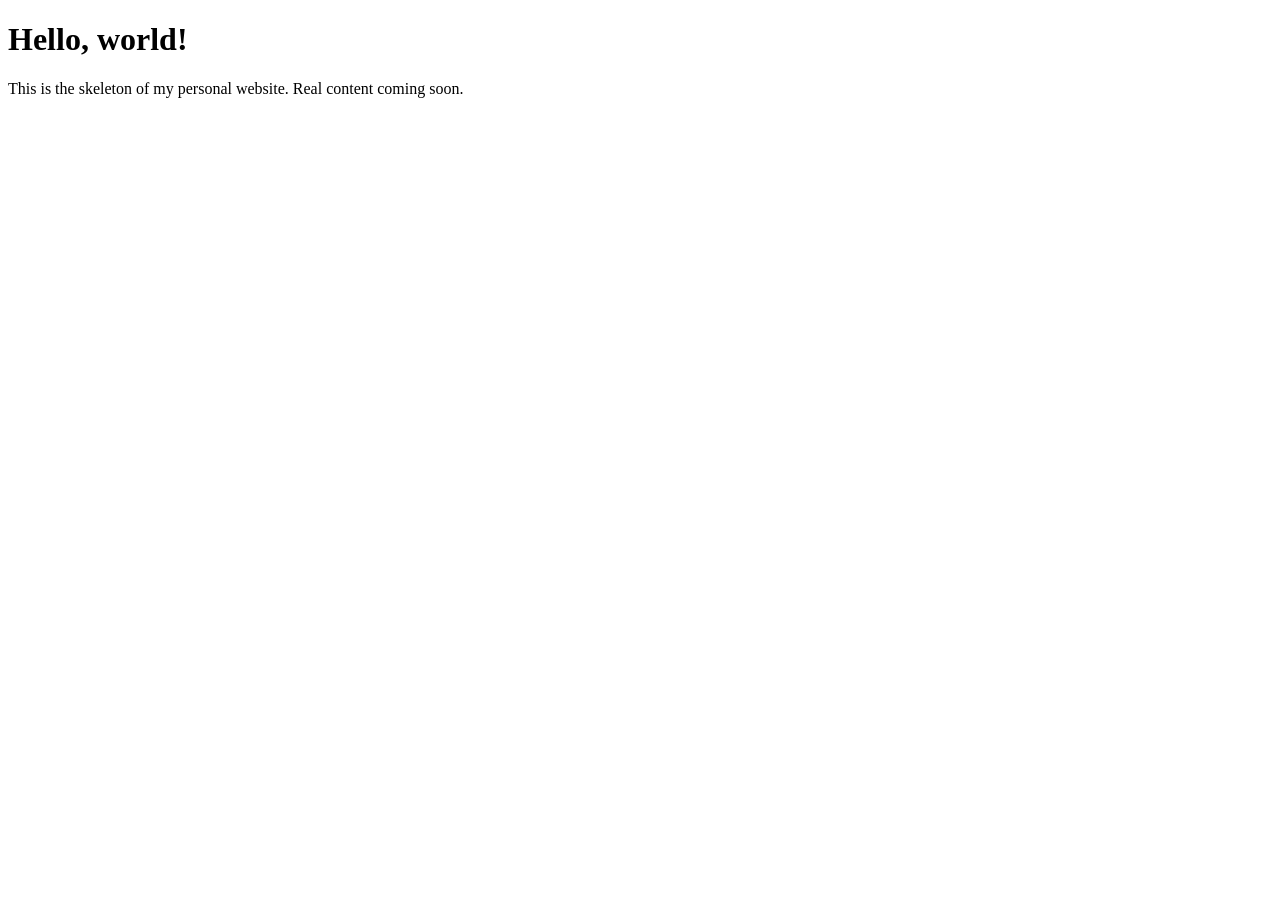
==== index.html @ 01718e25 "initial commit" ====
<!DOCTYPE html>
<html lang="en">
<head>
  <meta charset="UTF-8">
  <title>Luke's Portfolio</title>
</head>
<body>
  <h1>Hello, world!</h1>
  <p>This is the skeleton of my personal website. Real content coming soon.</p>
</body>
</html>
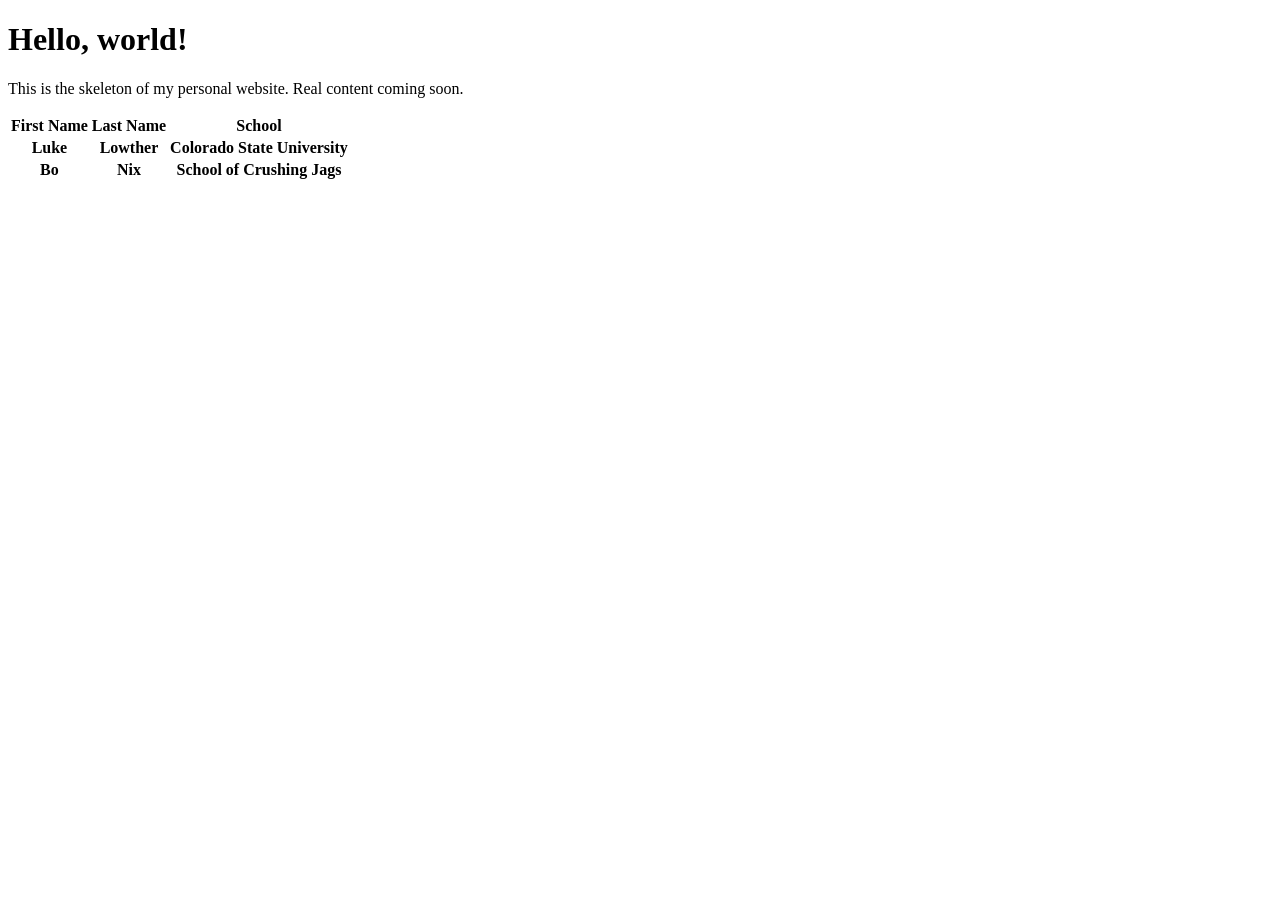
==== commit f8245956: "table experiment" ====
--- a/index.html
+++ b/index.html
@@ -7,5 +7,22 @@
 <body>
   <h1>Hello, world!</h1>
   <p>This is the skeleton of my personal website. Real content coming soon.</p>
+  <table>
+    <tr>
+        <th>First Name</th>
+        <th>Last Name</th>
+        <th>School</th>
+    </tr>
+    <tr>
+        <th>Luke</th>
+        <th>Lowther</th>
+        <th>Colorado State University</th>
+    </tr>
+    <tr>
+        <th>Bo</th>
+        <th>Nix</th>
+        <th>School of Crushing Jags</th>
+    </tr>
+  </table>
 </body>
 </html>
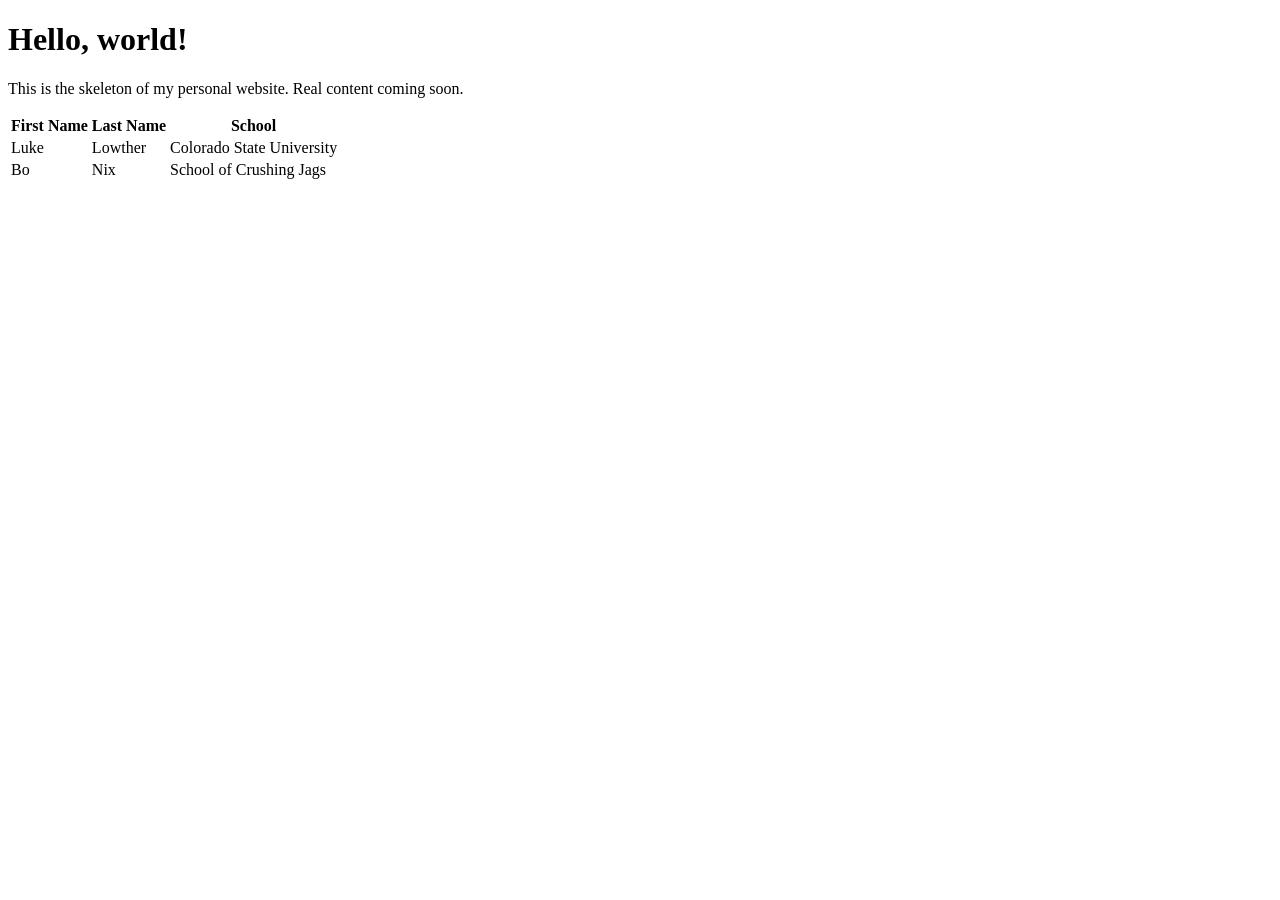
==== commit 2e028fea: "corrected table headers to table data" ====
--- a/index.html
+++ b/index.html
@@ -14,14 +14,14 @@
         <th>School</th>
     </tr>
     <tr>
-        <th>Luke</th>
-        <th>Lowther</th>
-        <th>Colorado State University</th>
+        <td>Luke</td>
+        <td>Lowther</td>
+        <td>Colorado State University</td>
     </tr>
     <tr>
-        <th>Bo</th>
-        <th>Nix</th>
-        <th>School of Crushing Jags</th>
+        <td>Bo</td>
+        <td>Nix</td>
+        <td>School of Crushing Jags</td>
     </tr>
   </table>
 </body>
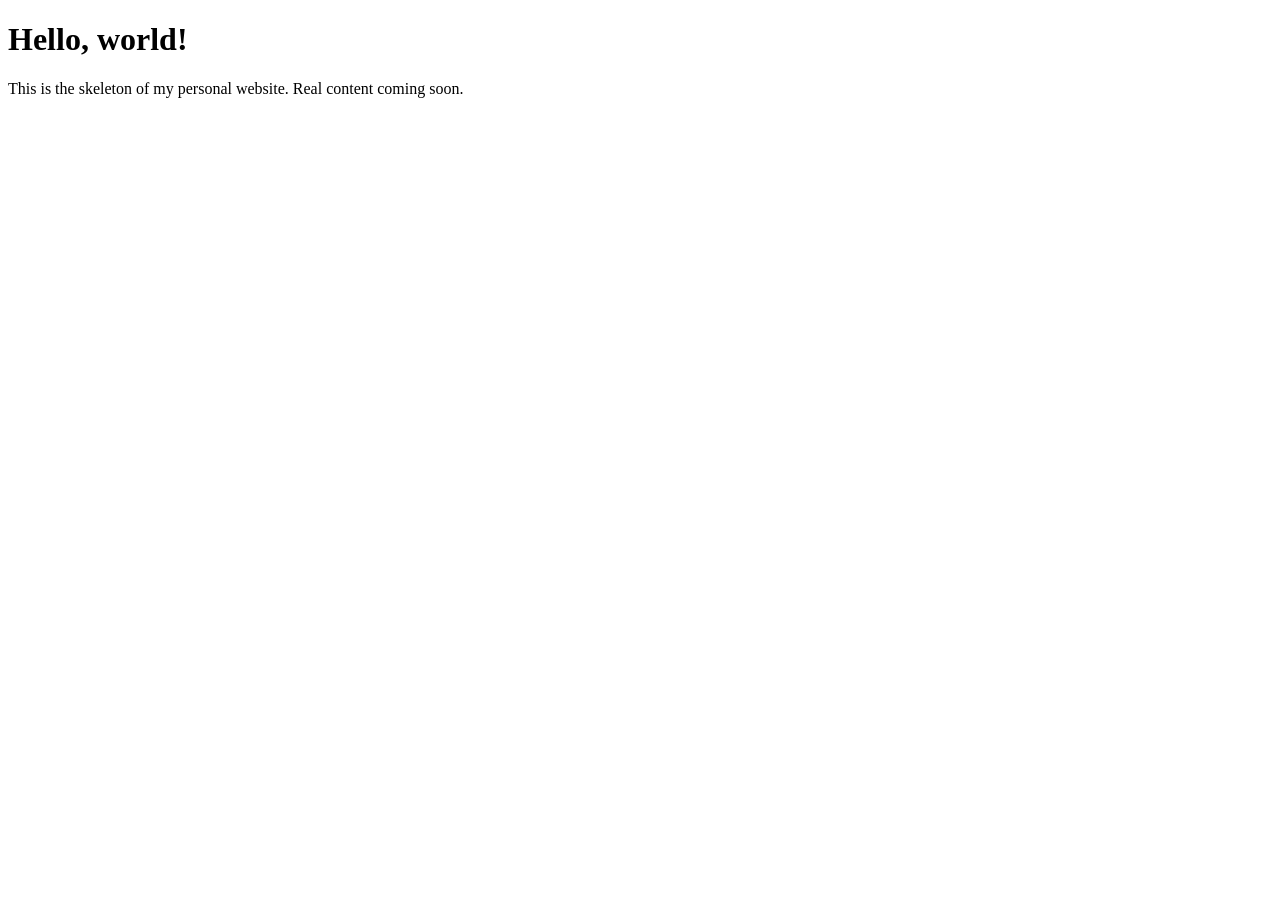
==== commit 85017261: "removed table experiment" ====
--- a/index.html
+++ b/index.html
@@ -7,22 +7,5 @@
 <body>
   <h1>Hello, world!</h1>
   <p>This is the skeleton of my personal website. Real content coming soon.</p>
-  <table>
-    <tr>
-        <th>First Name</th>
-        <th>Last Name</th>
-        <th>School</th>
-    </tr>
-    <tr>
-        <td>Luke</td>
-        <td>Lowther</td>
-        <td>Colorado State University</td>
-    </tr>
-    <tr>
-        <td>Bo</td>
-        <td>Nix</td>
-        <td>School of Crushing Jags</td>
-    </tr>
-  </table>
 </body>
 </html>
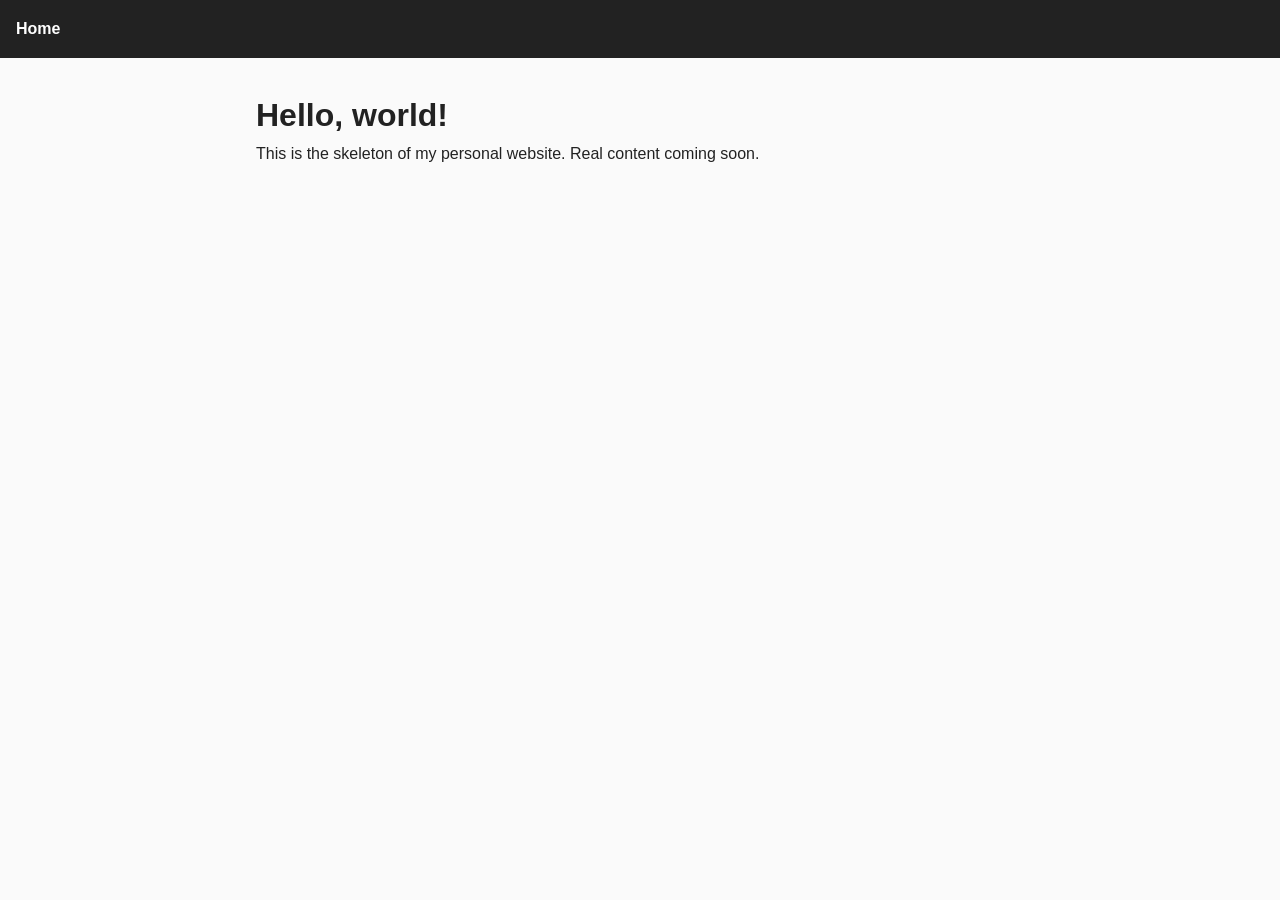
==== commit fbf497a4: "styling and project template" ====
--- a/index.html
+++ b/index.html
@@ -3,9 +3,15 @@
 <head>
   <meta charset="UTF-8">
   <title>Luke's Portfolio</title>
+  <link rel="stylesheet" href="css/style.css">
 </head>
 <body>
-  <h1>Hello, world!</h1>
-  <p>This is the skeleton of my personal website. Real content coming soon.</p>
+  <nav>
+    <a href="index.html">Home</a>
+  </nav>
+  <div class="container">
+    <h1>Hello, world!</h1>
+    <p>This is the skeleton of my personal website. Real content coming soon.</p>
+  </div>
 </body>
 </html>
--- a/css/style.css
+++ b/css/style.css
@@ -0,0 +1,33 @@
+* {
+  margin: 0;
+  padding: 0;
+  box-sizing: border-box;
+}
+
+body {
+  font-family: -apple-system, "Segoe UI", Helvetica, Arial, sans-serif;
+  line-height: 1.6;
+  color: #222;
+  background-color: #fafafa;
+}
+
+.container {
+  max-width: 800px;
+  margin: 0 auto;
+  padding: 2rem 1rem;
+}
+
+nav {
+  padding: 1rem;
+  background-color: #222;
+}
+
+nav a {
+  color: white;
+  text-decoration: none;
+  font-weight: bold;
+}
+
+nav a:hover {
+  text-decoration: underline;
+}
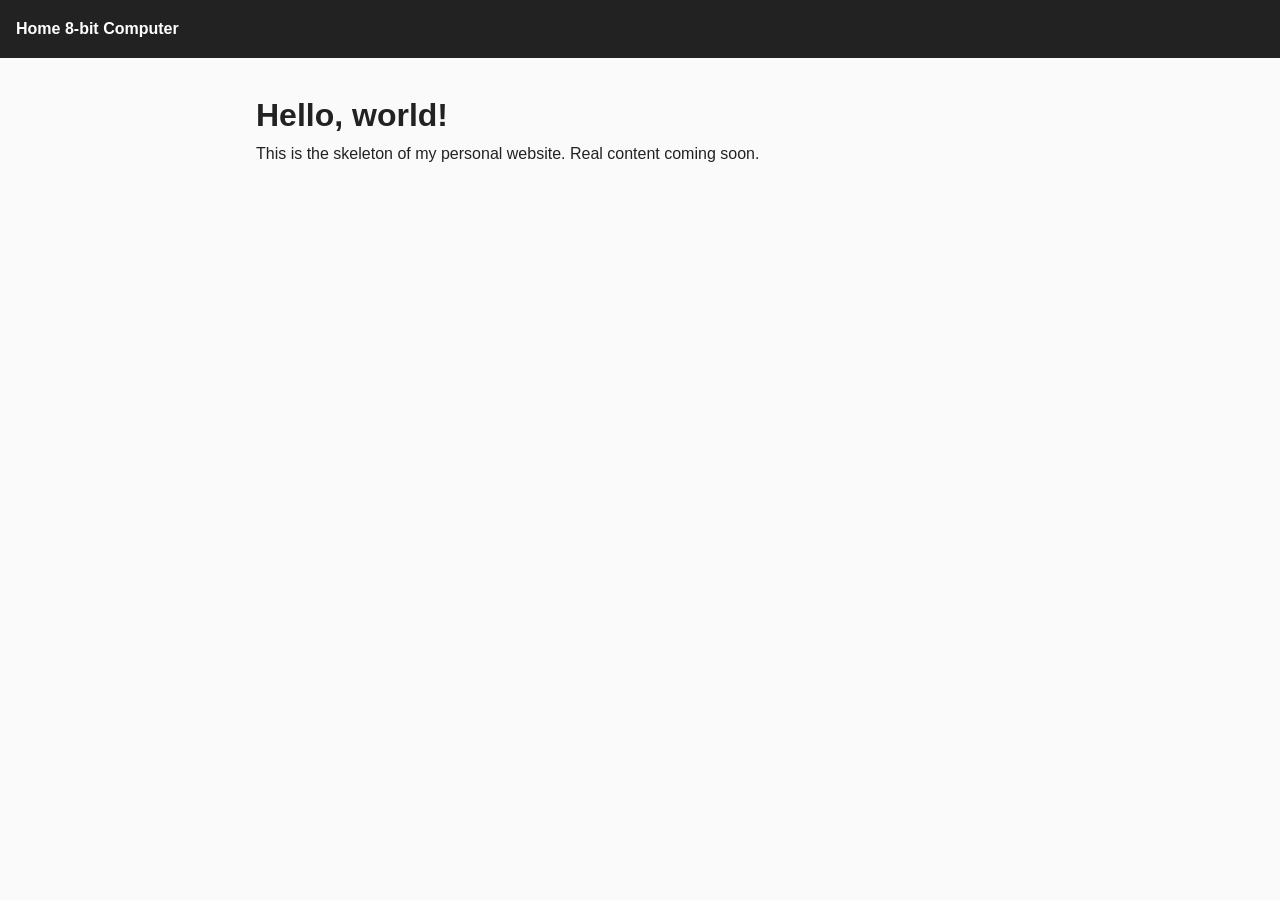
==== commit 6f01e814: "Added 8-bit computer project shell" ====
--- a/index.html
+++ b/index.html
@@ -8,6 +8,7 @@
 <body>
   <nav>
     <a href="index.html">Home</a>
+    <a href="projects/8-bit-computer.html">8-bit Computer</a>
   </nav>
   <div class="container">
     <h1>Hello, world!</h1>
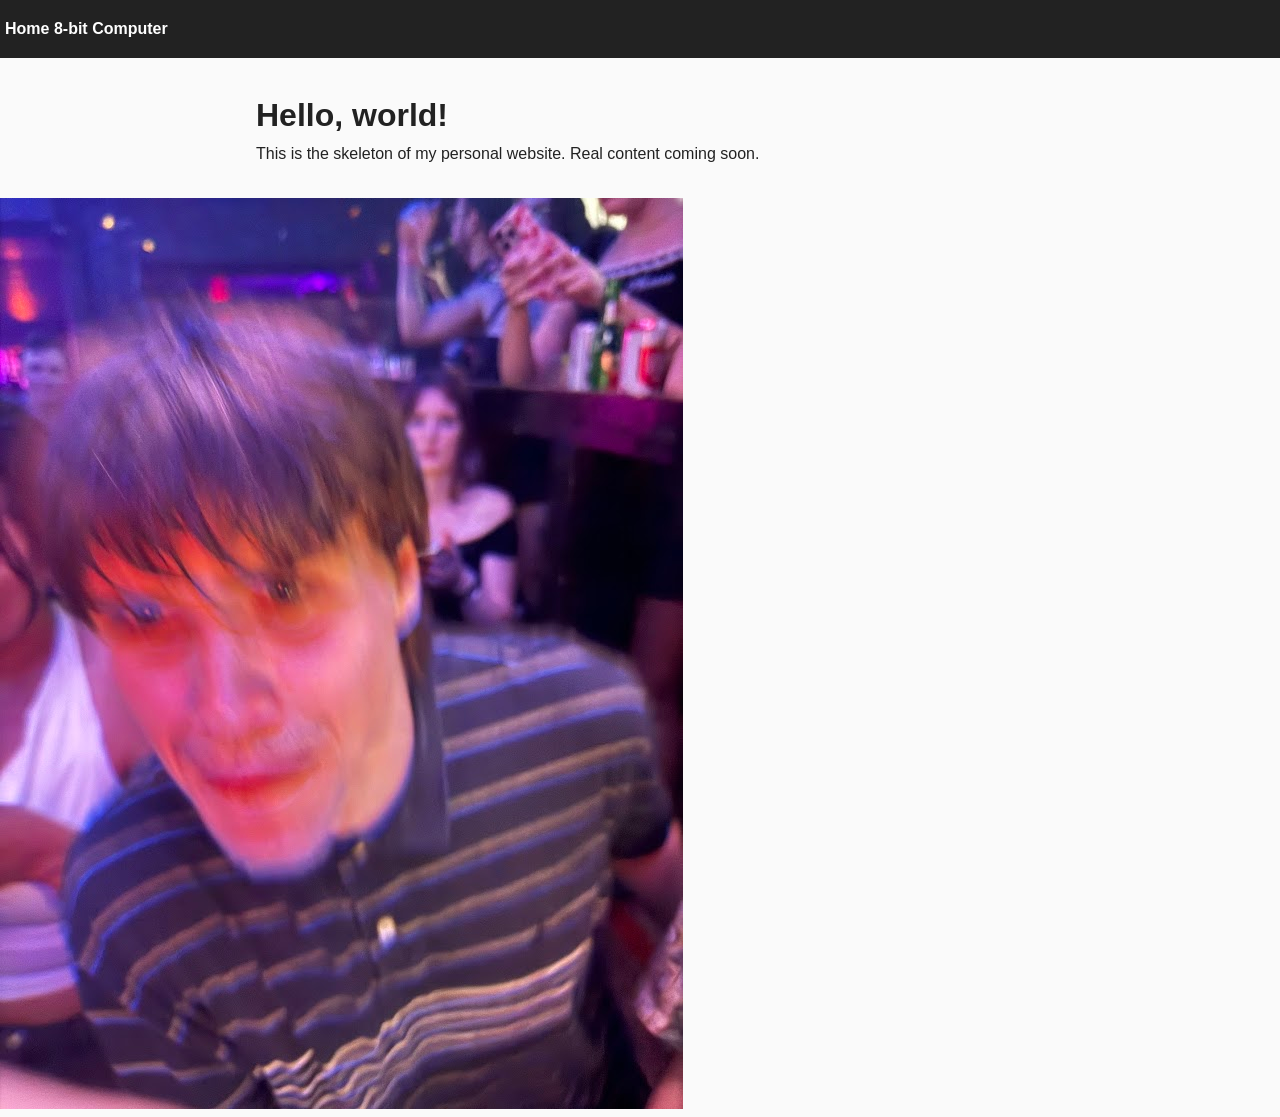
==== commit 073b9c58: "added pic of rowan" ====
--- a/index.html
+++ b/index.html
@@ -14,5 +14,6 @@
     <h1>Hello, world!</h1>
     <p>This is the skeleton of my personal website. Real content coming soon.</p>
   </div>
+  <img src="pictures\IMG_1921.jpg" alt="Row Row">
 </body>
 </html>
--- a/css/style.css
+++ b/css/style.css
@@ -20,6 +20,8 @@
 nav {
   padding: 1rem;
   background-color: #222;
+  padding-right: 20px;
+  padding-left: 5px;
 }
 
 nav a {
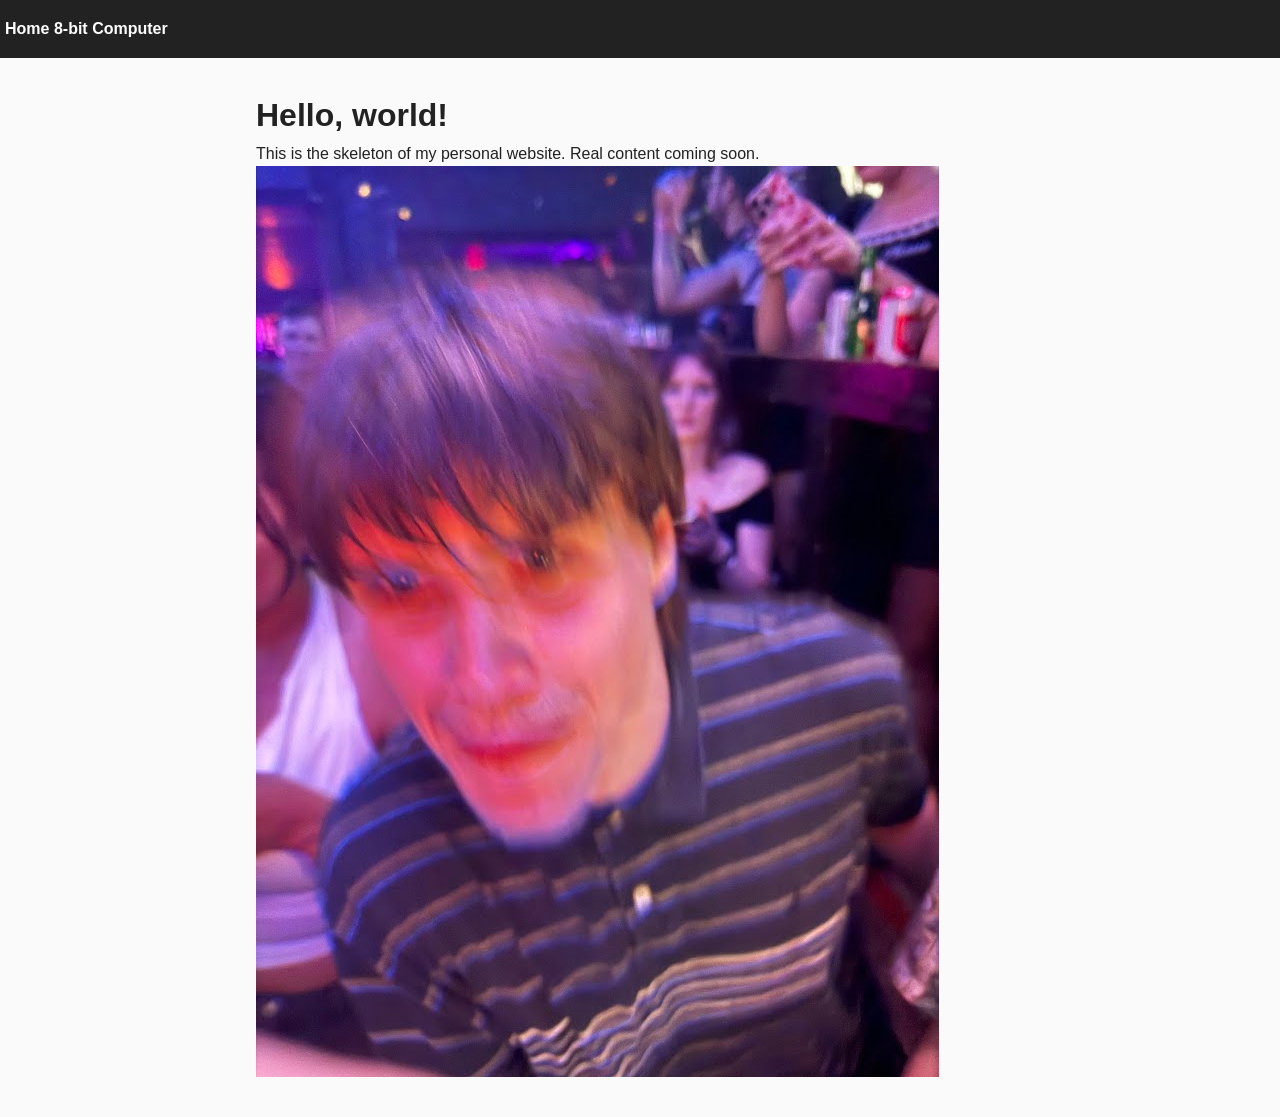
==== commit 0e457472: "moved image" ====
--- a/index.html
+++ b/index.html
@@ -13,7 +13,7 @@
   <div class="container">
     <h1>Hello, world!</h1>
     <p>This is the skeleton of my personal website. Real content coming soon.</p>
+    <img src="pictures\IMG_1921.jpg" alt="Row Row">
   </div>
-  <img src="pictures\IMG_1921.jpg" alt="Row Row">
 </body>
 </html>
